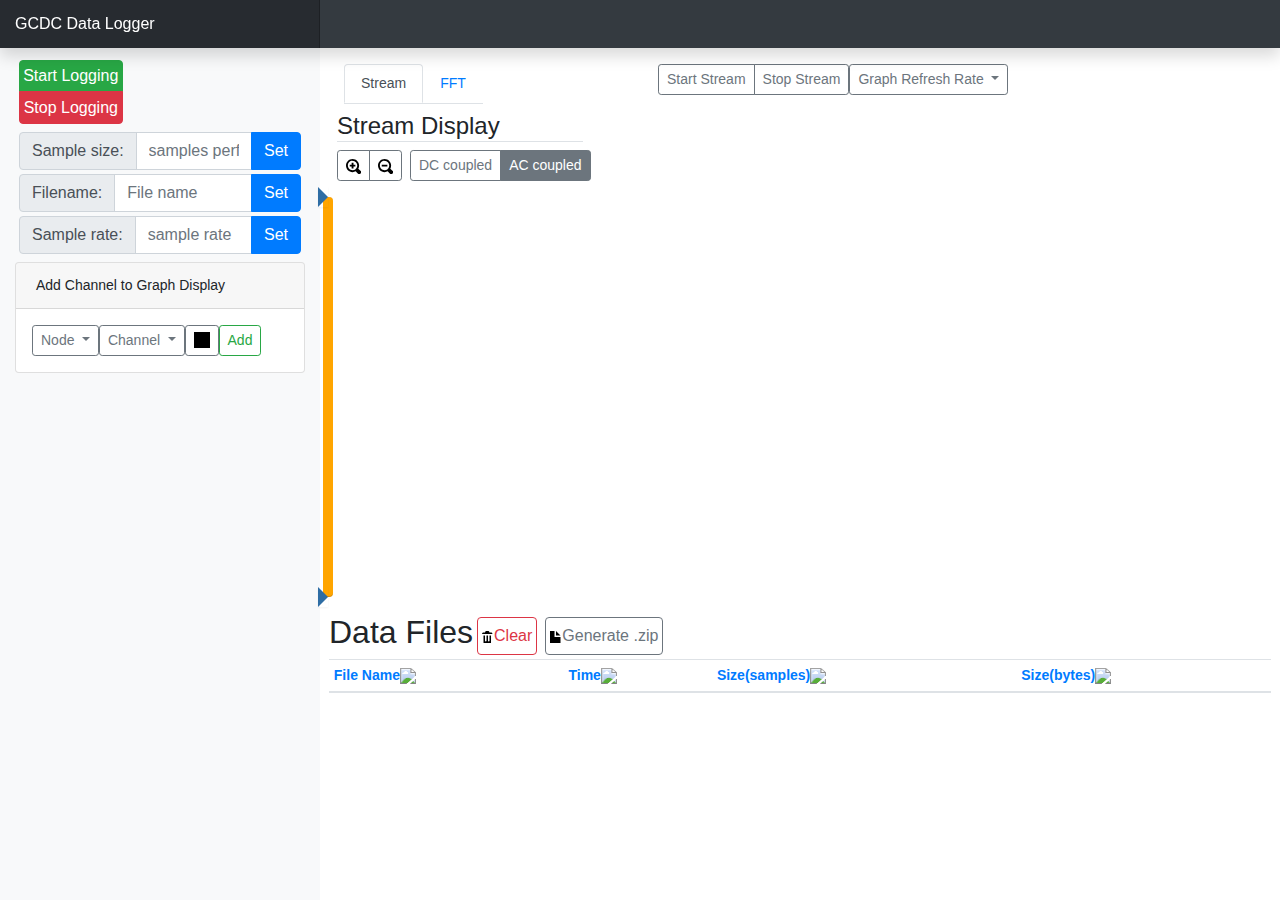
==== var/www/html/index.html @ ba016863 "startup" ====
<!DOCTYPE html>
<html lang="en">
  <head>
    <!-- Required meta tags -->
    <meta charset="utf-8">
    <meta name="viewport" content="width=device-width, initial-scale=1, shrink-to-fit=no">

    <link rel="stylesheet" href="lib/Bootstrap/css/bootstrap.min.css">
    <link rel="stylesheet" href="css/dashboard.css">
    <link rel="stylesheet" href="css/bootstrap-slider.min.css">
    <link rel="stylesheet" href="lib/colorpicker/css/bootstrap-colorpicker.min.css">
    <title>GCDC Data Logger</title>
  </head>
  <body>
    <nav class="navbar navbar-dark fixed-top bg-dark flex-md-nowrap p-0 shadow">
      <div class="navbar-brand col-sm-3 col-md-3 mr-0">GCDC Data Logger</div>
    </nav>

    <div class="container-fluid">
      <div class="row" id="sidebar">
        <nav class="col-md-3 col-sm-3 d-none d-md-block bg-light">
          <div class="sidebar-sticky mt-5">
            
            <ul class="nav flex-column">
              
              <li class="nav-item m-1">
                <div class="btn-group-vertical">
                  <button class="btn btn-success nav-button" type="button" id="startLogging">Start Logging</btn>
                  <button class="btn btn-danger nav-button" type="button" id="stopLogging">Stop Logging</btn>              
                </div>
                <div class="collapse mt-1" id="fileAlert"> 
                  <div class="alert alert-success show" role="alert">
                    Files are being recorded
                  </div>
                </div>
              </li>
              <li class="nav-item m-1">
                
                <div class="input-group mb-1">
                  <div class="input-group-prepend">
                    <span class="input-group-text">Sample size:</span>
                  </div>
                  <input type="text" class="form-control" placeholder="samples perfile" id="sampleSize">
                  <div class="input-group-append">
                    <button class="btn btn-primary" id="sampleSizeBtn">Set</button>
                  </div>
                </div>
                
                <div class="input-group mb-1">
                  <div class="input-group-prepend">
                    <span class="input-group-text">Filename:</span>
                  </div>
                  <input type="text" class="form-control" placeholder="File name" id="fileName">
                  <div class="input-group-append">
                    <button class="btn btn-primary" id="fileNameBtn">Set</button>
                  </div>
                </div>
                
                <div class="input-group mb-1">
                  <div class="input-group-prepend">
                    <span class="input-group-text">Sample rate:</span>
                  </div>
                  <input type="text" class="form-control" placeholder="sample rate" id="sampleRate">
                  <div class="input-group-append">
                    <button class="btn btn-primary" id="sampleRateBtn">Set</button>
                  </div>
                </div>
              </li>
              
            </ul>
            <div class="card">
              <div class="card-header">
                Add Channel to Graph Display
              </div>
              <div class="card-body p-3">
                <div class="btn-toolbar">
                  
                  <div class="dropdown" id="cardNodeDrop">
                    <button class="btn btn-sm btn-outline-secondary dropdown-toggle" type="button" data-toggle="dropdown" id="cardNodeDropBtn">
                      Node
                    </button>
                    <div class="dropdown-menu">
                      <a class="dropdown-item" href="#" >0</a>
                      <a class="dropdown-item" href="#" >1</a>                
                      <a class="dropdown-item" href="#" >2</a>
                      <a class="dropdown-item" href="#" >3</a>
                      <a class="dropdown-item" href="#" >4</a>
                      <a class="dropdown-item" href="#" >5</a>
                      <a class="dropdown-item" href="#" >6</a>
                      <a class="dropdown-item" href="#" >7</a>
                      <a class="dropdown-item" href="#" >8</a>
                      <a class="dropdown-item" href="#" >9</a>
                    </div>
                  </div>

                  <div class="dropdown" id="cardChannelDrop">
                    <button class="btn btn-sm btn-outline-secondary dropdown-toggle" type="button" data-toggle="dropdown" id="cardChannelDropBtn">
                      Channel
                    </button>
                    <div class="dropdown-menu">
                      <a class="dropdown-item" href="#">X</a>
                      <a class="dropdown-item" href="#">Y</a>
                      <a class="dropdown-item" href="#">Z</a>
                      <a class="dropdown-item" href="#">Mag</a>
                    </div>
                  </div>
                  <a class="btn btn-sm btn-outline-secondary colorpicker-component" href="#" id="channelColorPicker" data-color="#000000">
                    <span class="add-on"><i></i></span>
                  </a>
                  <button class="btn btn-sm btn-outline-success" id="addChannel">
                    Add
                  </button>
                </div>
              </div>
            </div>
            <ul class="nav flex-column" id="displayedChannelsList">
            
            </ul>
          </div>
        </nav>

        <main role="main" class="col-md-9 ml-sm-auto col-lg-9 px-4">
          <div class="row">
            <div class="col-sm-4">
              <div class="nav mt-3">
                <ul class="nav nav-tabs">
                  <li class="active"><a id="streamTab"class="nav-link active" data-toggle="tab" href="#stream">Stream</a></li>
                  <li><a id="fftTab" class="nav-link" data-toggle="tab" href="#fft">FFT</a></li>
                </ul>
              </div>
            </div>
            <div class="col-sm-8">
              <div class="btn-toolbar mb-2 mt-3">
                <div class="btn-group">
                  <button class="btn btn-sm btn-outline-secondary" id="startStream" onclick="startStream()">Start Stream</button>
                  <button class="btn btn-sm btn-outline-secondary" id="stopStream" onclick="stopStream()">Stop Stream</button>
                </div>
                <div class="dropdown">
                  <button class="btn btn-sm btn-outline-secondary dropdown-toggle" type="button" data-toggle="dropdown" id="graphRefreshBtn">
                    Graph Refresh Rate
                  </button>
                  <div class="dropdown-menu">
                    <a class="dropdown-item" href="#" onclick="setGraphRefresh(5);return false;">5hz (slow)</a>
                    <a class="dropdown-item" href="#" onclick="setGraphRefresh(10);return false;">10hz (good)</a>              
                    <a class="dropdown-item" href="#" onclick="setGraphRefresh(20);return false;">20hz (fast)</a>
                    <a class="dropdown-item" href="#" onclick="setGraphRefresh(40);return false;">40hz (very fast)</a>
                  </div>
                </div>
              </div>
            </div>
          </div>
          <div class="row mb-3">
            <div class="tab-content">
              <div id="stream" class="tab-pane fade in show active">
                <div class="row">
                  <div class="col-sm-12">
                    <h2 class="h4 m-2 border-bottom">Stream Display</h2>
                  </div>
                </div>
                <div class="row">
                  <div class="col-sm-12">
                    <div class="btn-toolbar ml-2">
                      <div class="btn-group"> <!-- zoom -->
                        <button class="btn btn-sm btn-outline-secondary" id="zoomIn"><img src="images/zoom-in.svg" width="15px" height="15px"></button>
                        <button class="btn btn-sm btn-outline-secondary" id="zoomOut"><img src="images/zoom-out.svg" width="15px" height="15px"></button>
                      </div>
                      <div class="btn-group btn-group-toggle ml-2" data-toggle="buttons"> <!-- data transforms -->
                        <label class="btn btn-sm btn-outline-secondary">
                          <input type="radio" name="transform" id="filter_none" autocomplete="off" checked>
                          DC coupled
                        </label>
                        <label class="btn btn-sm btn-outline-secondary active">
                          <input type="radio" name="transform" id="filter_iir" autocomplete="off">
                          AC coupled
                        </label>
                      </div>
                      
                    </div>
                  </div>
                </div>
                <div class="row mt-3">
                  <div class="col-sm-1 p-0 mr-0 text-right">
                    <input id="rangeSlider" data-slider-id="slider1" type="text" class="slider" data-slider-min="-300000" data-slider-max="300000" data-slider-step="10" 
                    data-slider-value="[-300000,300000]" data-slider-orientation="vertical" data-slider-handle="triangle" data-slider-tooltip="always"/>
                    
                  </div>
                  <div class="graph stream col-sm-11 p-0" id="streamGraph"></div>
                </div>
              </div>
              
              <div class="tab-pane fade in" id="fft">
                <div class="d-flex justify-content-between flex-wrap flex-md-nowrap align-items-center pt-3 pb-2 mb-3 border-bottom">
                  <h2 class="h4">FFT Display</h2>
                </div>
                <div class="graph fft" id="fftGraph"></div>
              </div>
            </div>
          </div>
          <div class="row">
            <h2>Data Files</h2>
            <div class="btn-toolbar">
              <button class="btn btn-outline-danger m-1 p-1" data-toggle="confirmation" data-popout="true" id="clearDataFiles"><img src="images/trash.svg" width="12px" height="12px">Clear</button>
              <button class="btn btn-outline-secondary m-1 p-1" id="generateZipBtn"><img src="images/file.svg" width="12px" height="12px">Generate .zip</button>
              <div class="collapse" id="generateZipCollapse">
                <div class="pt-2" id="waiting">
                  <div style="float:left;">Working...</div>
                </div>            
              </div>
              <div class="collapse" id="downloadZipCollapse">
                <a class="btn btn-outline-primary m-1 p-2" id="downloadZip"><img src="images/data-transfer-download.svg" width="12px" height="12px">Download</a>
              </div>    
            </div>
          </div>
          <div class="row">
            <div class="table-responsive">
          
              <table class="table table-striped table-sm" id="dataFiles">
                <thead>
                  <tr>
                    <th><a href="#"  id="byFileName">File Name<img src="/images/caret-bottom.svg" id="fileCaret" opacity="1"></a></th>
                    <th><a href="#"  id="byTime">Time<img src="/images/caret-bottom.svg" id="timeCaret" opacity="0"></a></th>
                    <th><a href="#"  id="bySamples">Size(samples)<img src="/images/caret-bottom.svg" id="sampleCaret" opacity="0"></a></th>
                    <th><a href="#"  id="byBytes">Size(bytes)<img src="/images/caret-bottom.svg" id="byteCaret" opacity="0"></a></th>
                  </tr>
                </thead>
              </table>
            </div>
          </div>
        </main>
      </div>
    </div>


    
    <script src="lib/d3/d3.v3.min.js"></script>
    <script src="lib/fft.js"></script> <!-- math -->
    <script src="lib/gcdc.js"></script>
    <script src="lib/streamGraph.js"></script>
    <script src="lib/fftGraph.js"></script>
    
    <script src="lib/jquery-3.3.1.slim.min.js"></script>
    <script src="lib/popper.min.js"></script>
    <script src="lib/Bootstrap/js/bootstrap.min.js"></script>    
    <script src="lib/bootstrap-confirmation.min.js"></script>
    <script src="lib/bootstrap-slider.min.js"></script>
    <script src="lib/colorpicker/js/bootstrap-colorpicker.min.js"></script>
    
    <script>
      
      /////////////////////////////////
      //Miscellaneous things for graphs    
      var throttleRate = 10;
      var isLogging = false;
      var isStreaming = false;
      var address = document.location.host; //index.html should be hosted on the pi
      var streamSocket = new WebSocket("ws://"+address+":7333")
      var controllerSocket = new WebSocket("ws://"+address+":7331")
    
      var graphTimer;
      var streamGraph = new StreamGraph(700,400,'#streamGraph')
      var isAC = true;
      var fftGraph = new FFTGraph(700,400,'#fftGraph')
      
      
      var nodeList = []
      nodeListSize = 10 //make this more important later
      for(i in d3.range(nodeListSize)){
        nodeList.push(new gcdcNode(i))
      }
      
      streamSocket.onopen = function(event){
        streamSocket.send('nodeid=all')
        startStream()
      }
      streamSocket.onmessage = function(event){
        if(document.getElementById("streamTab").classList.contains("active")){
          sensorDataList = JSON.parse(event.data)
          filter = isAC? iirFilter : dummyFilter; //both are located in gcdc.js
          for(i in sensorDataList){
            nodeList[i].appendData(sensorDataList[i],filter)
          }
          
          chWithColor = []
          for(i in displayedChannels){
            ch = displayedChannels[i]
            color = document.getElementById(ch.name+"_header").style.backgroundColor
            chWithColor.push([ch,color])
          }
          streamGraph.updateData(chWithColor)
        }
        else{
          sensorDataList = JSON.parse(event.data)
          for(i in sensorDataList){
            nodeList[i].appendData(sensorDataList[i])
          }
          chWithColor=[]
          for(i in displayedChannels){
            ch = displayedChannels[i]
            color = document.getElementById(ch.name+'_header').style.backgroundColor
            chWithColor.push([ch,color])
          }
          fftGraph.updateData(chWithColor)  
        }
      }
      
      function updateFiles(){
        controllerSocket.send("fileRequest")
      }
      var clicks = {//used for ascending/descending sorting
        name: 0,
        time: 0,
        sSize: 0,
        bSize: 0
      }
      var sortable = {
        "name":0,
        "time":1,
        "samples":2,
        "bytes":3
      }
      var currentSort=sortable.name; //used to sort data when a file update is received
      
      var table = d3.select('table')
      var tbody = table.append('tbody')
      var rows 
      var currentFiles = []
     
      controllerSocket.onmessage = function(event){
        var data = JSON.parse(event.data)
        for(name in data){
          //List of files with extra info
          if(name == "fileList"){
            var fileList = data[name]
            tbody.selectAll('tr').remove()
            rows = tbody.selectAll('tr')
              .data(fileList)
              .enter()
              .append('tr')
            var cells = rows.selectAll('td')
              .data(function(row){
                return row
              })
              .enter()
              .append('td')
              .text(function(d,i){
                if(i==0){return ""}
                else{return d}
              });
            cells.filter(function(d,i){return i == 0})
              .append("a")
              .attr("href",function(d){
                return "data/"+d
              })
              .attr("download","")
              .html(function(d){
                return d;
              })
              
            if(currentSort==sortable.name){
              sortByName()
            }
            else if(currentSort==sortable.time){
              sortByTime()
            }
            else if(currentSort==sortable.samples){
              sortBySamples()
            }
            else if(currentSort==sortable.bytes){
              sortByBytes()
            }
          }
          //Either recording or not 
          else if(name=="recordingStatus"){
            var fileAlert = document.getElementById("fileAlert")
            isLogging = data[name] //true or false
            var isCollapsed = fileAlert.classList.contains("collapse")
            if(isCollapsed == isLogging){
              fileAlert.classList.toggle("collapse")
            }
            document.getElementById("startLogging").disabled = isLogging
            document.getElementById("stopLogging").disabled = !isLogging
          }
          //zip archive created
          else if(name=="zipCreated"){
            zipCreated(data[name])
            //seperate function using jquery so that the .toggle()'s work correctly 
          }
        }      
      }
      
      
      function sortByName(){
        rows.sort(function(a,b){
          if(a[0] < b[0]){
            return clicks.name%2==0 ? -1:1
          }else if(a[0] > b[0]){
            return clicks.name%2==0 ? 1:-1
          }else{
            return 0
          }
        })                   
      }
      function sortByTime(){
        rows.sort(function(a,b){
          if(Date.parse(a[1])<Date.parse(b[1])){
            return clicks.time%2==0 ? -1:1
          }else if(Date.parse(a[1])>Date.parse(b[1])){
            return clicks.time%2==0 ? 1:-1
          }else{
            return 0;
          }
        })
      }
      function sortBySamples(){
        rows.sort(function(a,b){
          if(parseInt(a[2]) < parseInt(b[2])){
            return clicks.sSize%2==0 ? -1:1
          }else if(parseInt(a[2]) > parseInt(b[2])){
            return clicks.sSize%2==0 ? 1:-1
          }else{
            return 0
          }
        })
      }
      function sortByBytes(){
        rows.sort(function(a,b){
          if(parseInt(a[3]) < parseInt(b[3])){
            return clicks.bSize%2==0 ? -1:1
          }else if(parseInt(a[3]) > parseInt(b[3])){
            return clicks.bSize%2==0 ? 1:-1
          }else{
            return 0
          }
        })
      }
      
      function sortByNameClicked(){
        clicks.name++
        currentSort=sortable.name
        sortByName()
        updateCaret()
        return false
      }
      function sortByTimeClicked(){
        clicks.time++
        currentSort=sortable.time
        sortByTime()
        updateCaret()
        return false
      }
      function sortBySamplesClicked(){
        clicks.sSize++
        currentSort=sortable.samples
        sortBySamples()
        updateCaret()
        return false
      }
      function sortByBytesClicked(){
        clicks.bSize++
        currentSort=sortable.bytes
        sortByBytes()
        updateCaret()
        return false
      }
      
      function updateCaret(){
        d3.select("table").selectAll("img")
          .style("opacity","0")
        var id = ''
        var isUp = true
        if(currentSort==sortable.name){
          id = "#fileCaret"
          isUp = clicks.name%2==1
        }
        else if(currentSort==sortable.time){
         id = "#timeCaret" 
         isUp = clicks.time%2==1
        }
        else if(currentSort==sortable.samples){
          id = "#sampleCaret"
          isUp = clicks.sSize%2==1
        }
        else if(currentSort==sortable.bytes){
          id = "#byteCaret"
          isUp = clicks.bSize%2==1
        }
        d3.select(id).style("opacity","1")
          .attr("src",function(){
            if(isUp){
              return "/images/caret-top.svg"
            }else{
              return "/images/caret-bottom.svg"
            }
          })
      }
      //assigning functions to javascript the right way
      //?
      window.onload = function(){
        document.getElementById("byFileName").onclick= sortByNameClicked;  
        document.getElementById("byTime").onclick=sortByTimeClicked;
        document.getElementById("bySamples").onclick=sortBySamplesClicked;
        document.getElementById("byBytes").onclick=sortByBytesClicked;
      }
      controllerSocket.onopen = function(){
        controllerSocket.send("fileRequest")
      }
             
    </script>

    <!-- jQuery first, then Popper.js, then Bootstrap JS -->
    
    <!--Needs jquery-->
    <script>
/****************
      // Plugins
****************/
      
      $('[data-toggle=confirmation]').confirmation({
        rootSelector: '[data-toggle=confirmation]',
        // other options
      });
      $('#clearDataFiles').click(clearDataFiles)
      //" confirmation plugin must be initialized before attaching event listener"
      
      $('#rangeSlider').slider({
        reversed: true,
        precision: 0,
        tooltip: 'always',
        tooltip_position: 'left',
        formatter: function(value){
          return "Difference: "+(value[1]-value[0])
        }
      });
      $(function(){
        $('#channelColorPicker').colorpicker()
      })
      
/*************************      
      //"Delegated event handlers"   <--- aka responsible adult way to make buttons do things
      //can't have onclick and data-toggle so you assign the event listener to the parent
*************************/

      //////////////////////////////
      // event handlers for sidebar:
      $(document).on("click","#startLogging",startLogging)
      $(document).on("click","#stopLogging",stopLogging)
      $(document).on("click","#sampleSizeBtn",sampleSize)
      $(document).on("click","#fileNameBtn",fileName)
      $(document).on("click","#sampleRateBtn",sampleRate)
      $("#sampleSize").keyup( function(event){
        event.preventDefault()
        if(event.which == 13){
          sampleSize()
          $("#sampleSize").blur()
        }
      })
      $("#fileName").keyup(function(event){
        event.preventDefault()
        if(event.which == 13){
          fileName()
          $("#fileName").blur()
        }
      })
      $("#sampleRate").keyup(function(event){
        event.preventDefault()
        if(event.which == 13){
          sampleRate()
          $("#sampleRate").blur()
        }
      })

      //////////////////////////////////////
      // event handlers for stream (General)
      $(document).on("click","#startStream",startStream)
      $(document).on("click","#stopStream",stopStream)
      // the node and Graph refresh rate will be left as they are
      // too much hassle
      
      /////////////////////////////////////
      // event handlers for sidebar channel interface
      $(document).on("click","#addChannel",addChannelClicked)
      $('#cardNodeDrop').on('click','div a',function(){
        nodeSelect = Number($(this).text())
        $('#cardNodeDropBtn').text('Node: '+$(this).text())
      })
      $('#cardChannelDrop').on('click','div a',function(){
        channelSelect = $(this).text().toLowerCase()
        $('#cardChannelDropBtn').text('Channel: '+$(this).text())
      })
      $(document).on('click','.remove-channel-btn', removeChannel)
      
      /////////////////////////////////////
      // event handlers for stream display
      $("#rangeSlider").slider().on('change',changeSliderVal)
      $(document).on("click","#zoomIn", zoomIn)
      $(document).on("click","#zoomOut", zoomOut)
      $(document).on("change","input:radio[id^='filter_']",filterToggle)
      $(document).on("change","input:checkbox[id^='channel_']",channelToggle)
      
      /////////////////////////////////////
      // event handlers for file management
      $(document).on("click","#generateZipBtn",generateZip)
      $(document).on("click","#downloadZip",function(){
        $("#downloadZipCollapse").toggle("collapse")
        $("#generateZipBtn").prop("disable",false)
      })
      
/************************            
      //Function Definitions
      //If it isn't here look somewhere else
************************/
     
      ///////////////////////////////////
      // fucntion definitions for sidebar
      function startLogging(){
        if(!isLogging){
          isLogging = true;
          controllerSocket.send("recording=start")
        }
        $("#fileAlert").toggle("collapse")
        $("#startLogging").prop("disabled",isLogging)
        $("#stopLogging").prop("disabled", !isLogging)
      }
      
      function stopLogging(){
        if(isLogging){
          isLogging = false;
          controllerSocket.send("recording=stop")
          updateFiles()
        }
        $("#fileAlert").toggle("collapse")
        $("#startLogging").prop("disabled", isLogging)
        $("#stopLogging").prop("disabled",!isLogging)
      }
      
      function sampleSize(){
        val = $("#sampleSize").val()
        if(isNaN(val)){   // isNaN = is Not a Number
          console.log("Text field contains invalid input")
          //More robust error handling can be made later
        }else{
          controllerSocket.send("numSamples="+val)
        }
      }
      
      function fileName(){
        val = $("#fileName").val()
        controllerSocket.send("fileName="+val)
      }
      
      function sampleRate(){
        val = $("#sampleRate").val()
        if(isNaN(val)){
          console.log("Text field contains invalid input")
        }else{
          controllerSocket.send("sampleRate="+val)
        }
      }
      
      ////////////////////////////////////////////
      // function definitions for stream (general)
      function startStream(){
        if(!isStreaming){
          isStreaming = true;
          streamSocket.send("stream=true")
          graphTimer = setInterval(updateGraph, 1000/throttleRate)
          var tempNow = new Date();
          for(var name in streamGraph.Node){
                  group = streamGraph.Node[name]
                  group.data=group.data.map(function(){
                          return [tempNow,0]
                  })
                  group.path.data([group.data])
          }

        }
        $("#stopStream").prop("disabled", !isStreaming)
        $("#startStream").prop("disabled", isStreaming)
      }
      
      function stopStream(){
        if(isStreaming){
          isStreaming = false;
          streamSocket.send("stream=false")
          clearInterval(graphTimer)
        }
        $("#stopStream").prop("disabled", !isStreaming)
        $("#startStream").prop("disabled", isStreaming)                    
      }
      
      function updateGraph(){
        if(document.getElementById("streamTab").classList.contains("active")){
              streamGraph.updateGraph()
            }else{
              fftGraph.updateGraph()
            }
      }
      
      function changeNode(nodeNum){
        streamSocket.send("nodeid="+nodeNum)
        $("#nodeIdBtn").text("Node: "+nodeNum)
      }
      
      function setGraphRefresh(rate){
        throttleRate = rate
        if(isStreaming){
          clearInterval(graphTimer)
          graphTimer = setInterval(updateGraph, 1000/throttleRate)
        }
        $("#graphRefreshBtn").text("Graph Refresh: "+rate+"Hz")
      }
      
      ///////////////////////////////////////////
      // function definitions for Sidebar channel interface
      var displayedChannels = []
      var nodeSelect, channelSelect;
      function addChannelClicked(){
        if(typeof nodeSelect=='undefined' || typeof channelSelect=='undefined'){
          return; //fill it in ya big dummy
        }
        
        newId = 'n'+nodeSelect+'c'+channelSelect
        addChannel(newId)
      }
      
      function addChannel(newId){
        isDisplayed = false;      
        for(i in displayedChannels){
          ch  = displayedChannels[i]
          if(ch.name == newId){
            isDisplayed=true
          }
        }
        if( !(isDisplayed)){
          node = Number(newId.split('n')[1].split('c')[0])
          channel = newId.split('c')[1]
          console.log(node)
          console.log(channel)
          displayedChannels.push(nodeList[node][channel])
          d3.select('#displayedChannelsList').append('li')
            .attr('id',newId+'_card')
           
          d3.select('#'+newId+'_card')  
            .append('div')
            .attr('class','card m-1')
            .append('div')
            .attr('class','card-header colorpicker-component')
            .attr('id',newId+"_header")
            .attr('data-toggle','tooltip')
            .attr('data-placement','top')
            .attr('title','Click to raise on Graph')
            
            .style('background-color',$('#channelColorPicker').colorpicker('getValue'))
            
          d3.select('#'+newId+"_card .card")  
            .append('div')
            .attr('class','card-body p-1')
            .text('Node: '+node+',   Ch: '+channel+',   chID: '+newId)
            .append('button')
            .attr('type','button')
            .attr('class','btn btn-sm btn-outline-danger p-1 remove-channel-btn')
            .attr('id',newId+'_remove')
            .style('float','right')
            .text('Remove')
          
          
          $('#'+newId+'_header').colorpicker({
          	'color' : $('#channelColorPicker').colorpicker('getValue')
          }).on('changeColor', changeChannelColor)
          $(document).on('click','#'+newId+'_header',raiseChannel)
          $('#channelColorPicker').colorpicker('setValue', makeRandomColor())
        }
      }
      
      function makeRandomColor(){
        var c = '';
        while (c.length < 7) {
          c += (Math.random()).toString(16).substr(-6).substr(-1)
        }
        return '#'+c;
      }
      
      function removeChannel(event){
        id = event.target.id.split('_')[0]
        $('#'+id+'_card').remove()
        streamGraph.removePath('#'+id)
        fftGraph.removePath('#'+id)
        for(i in displayedChannels){
          if(displayedChannels[i].name == id){
            displayedChannels.splice(i,1)
          }
        }
      }
      function changeChannelColor(event){
      	console.log(event.color.toHex())
      	console.log(event.target.id)
      	$('#'+event.target.id).css('background-color',event.color.toHex())
      	raiseChannel(event)
      }
      function raiseChannel(event){
        id = event.target.id.split('_')[0]
        fftGraph.removePath('#'+id)
        streamGraph.removePath('#'+id)
        chWithColor = []
        for(i in displayedChannels){
          ch = displayedChannels[i]
          color = $('#'+ch.name+"_header").css('background-color')
          chWithColor.push([ch,color])
        }
        fftGraph.updateData(chWithColor)
        streamGraph.updateData(chWithColor)
      }
      
      //adds data
      function initChannels(){
        for(i in d3.range(10)){
          addChannel('n'+i+'cmag')
        }
      }
      
      
      ///////////////////////////////////////////
      // function definitions for file management
      function clearDataFiles(){
        controllerSocket.send("clearData")
        controllerSocket.send("fileRequest")
      }
      
      function generateZip(){
        controllerSocket.send("zipRequest")
        $("#generateZipBtn").prop("disabled", true)
        $("#generateZipCollapse").toggle("collapse")
        //When the "zipCreated" message is recieved then the download link is created
      }
      
      function zipCreated(name){
        $("#generateZipCollapse").toggle("collapse")
        $("#downloadZip").attr("href","data/archive/"+name)
          .attr("download","")
        $("#downloadZipCollapse").toggle("collapse")
         
      }
      
      
      //////////////////////////////////////////
      // function definitions for stream display
      function changeSliderVal(event){
        var a = event.value.newValue;
        var b = event.value.oldValue;

        var changed = !($.inArray(a[0], b) !== -1 && 
                        $.inArray(a[1], b) !== -1 && 
                        $.inArray(b[0], a) !== -1 && 
                        $.inArray(b[1], a) !== -1 && 
                        a.length === b.length);

        if(changed){
          streamGraph.setGuides(a[0],a[1])
        }
      }
      
      function zoomIn(){
        bounds = $("#rangeSlider").slider('getValue')
        streamGraph.updateBounds(bounds[0],bounds[1])
        $("#rangeSlider").slider('setAttribute', 'max', bounds[1])
        $("#rangeSlider").slider('setAttribute', 'min', bounds[0])
        $("#rangeSlider").slider('setAttribute', 'step', Math.round((bounds[1]-bounds[0])/60000)+1)//+1 so value is always greater than 0
        $("#rangeSlider").slider('setAttribute', 'value', bounds)
        $("#rangeSlider").slider('refresh')
      }
      
      function zoomOut(){
        oldBounds = $("#rangeSlider").slider('getValue')
        dif = streamGraph.max-streamGraph.min
        avg = (oldBounds[0]+oldBounds[1])/2
        bounds = [avg-dif,avg+dif] //Doubles the virtual area shown
        streamGraph.updateBounds(bounds[0],bounds[1])
        $("#rangeSlider").slider('setAttribute', 'max', bounds[1])
        $("#rangeSlider").slider('setAttribute', 'min', bounds[0])
        $("#rangeSlider").slider('setAttribute', 'step', Math.round((bounds[1]-bounds[0])/60000)+1)//+1 so value is always greater than 0
        $("#rangeSlider").slider('setAttribute', 'value',oldBounds)
        $("#rangeSlider").slider('refresh')
         
      }
      
      function filterToggle(event){
        isAC = false;
        if(event.target.id == "filter_iir"){
          isAC = true;
        }
      }
      
      function channelToggle(event){
        streamGraph.Node.x.vis= $("#channel_x").prop('checked')  
        streamGraph.Node.y.vis= $("#channel_y").prop('checked')
        streamGraph.Node.z.vis= $("#channel_z").prop('checked')  
        streamGraph.Node.mag.vis= $("#channel_mag").prop('checked')
        streamGraph.updateGraph()
      }
      
      
      
      
      $(document).ready(function(){
        initChannels()
      })
    </script>
  </body>
</html>
---- var/www/html/css/dashboard.css ----
body {
  font-size: .875rem;
}

.feather {
  width: 16px;
  height: 16px;
  vertical-align: text-bottom;
}

/*
 * Sidebar
 */

@media only screen and (max-width: 768px) {
  .responsive #top #main .sidebar {display:block !important; clear: both; }
}

@media screen and (max-width: 768px) {
  .row-offcanvas {
    position: relative;
    -webkit-transition: all 0.25s ease-out;
    -moz-transition: all 0.25s ease-out;
    transition: all 0.25s ease-out;
  }

  .row-offcanvas-left
  .sidebar-offcanvas {
    left: -33%;
  }

  .row-offcanvas-left.active {
    left: 33%;
  }

  .sidebar-offcanvas {
    position: absolute;
    top: 0;
    width: 33%;
    margin-left: 10px;
  }
}



.sidebar {
  position: fixed;
  top: 0;
  bottom: 0;
  left: 0;
  z-index: 100; /* Behind the navbar */
  padding: 48px 0 0; /* Height of navbar */
  box-shadow: inset -1px 0 0 rgba(0, 0, 0, .1);
}

.sidebar-sticky {
  position: relative;
  top: 0;
  height: calc(100vh - 48px);
  padding-top: .5rem;
  overflow-x: scroll;
  overflow-y: auto; /* Scrollable contents if viewport is shorter than content. */
}

@supports ((position: -webkit-sticky) or (position: sticky)) {
  .sidebar-sticky {
    position: -webkit-sticky;
    position: sticky;
  }
}

.sidebar .nav-link {
  font-weight: 500;
  color: #333;
}

.sidebar .nav-link .feather {
  margin-right: 4px;
  color: #999;
}

.sidebar .nav-link.active {
  color: #007bff;
}

.sidebar .nav-link:hover .feather,
.sidebar .nav-link.active .feather {
  color: inherit;
}

.sidebar-heading {
  font-size: .75rem;
  text-transform: uppercase;
}


.nav-button{
  padding: .2rem;
}
.nav-button-group{
  margin: .5rem;
}


/*
 * Content
 */

[role="main"] {
  padding-top: 48px; /* Space for fixed navbar */

  
}


th a:visited, th a:link{
  text-decoration: none;
  color: DarkSlatGray;  
}
th a:hover, th a:active{
  text-decoration: none;
  color: DarkCyan;
}


/*
 * Navbar
 */

.navbar-brand {
  padding-top: .75rem;
  padding-bottom: .75rem;
  font-size: 1rem;
  font-color: white;
  background-color: rgba(0, 0, 0, .25);
  box-shadow: inset -1px 0 0 rgba(0, 0, 0, .25);
}

.navbar .form-control {
  padding: .75rem 1rem;
  border-width: 0;
  border-radius: 0;
}

.form-control-dark {
  color: #fff;
  background-color: rgba(255, 255, 255, .1);
  border-color: rgba(255, 255, 255, .1);
}

.form-control-dark:focus {
  border-color: transparent;
  box-shadow: 0 0 0 3px rgba(255, 255, 255, .25);
}

/*
 * Utilities
 */

.border-top { border-top: 1px solid #e5e5e5; }
.border-bottom { border-bottom: 1px solid #e5e5e5; }

.dropdown-submenu {
    position: relative;
}

.dropdown-submenu .dropdown-menu {
    top: 0;
    left: 100%;
    margin-top: -1px;
}
/*
 * Graph
 */
.graph .axis {
  stroke-width: 1;
}
.graph .axis .tick line {
  stroke: black;
}
.graph .axis .tick text {
  fill: black;
  font-size: 0.7em;
}

.graph .axis .domain {
  fill: none;
  stroke: black;
}
.graph .group {
  fill: none;
  stroke: black;
  stroke-width: 1.5;
}

.stream line.horizontalGuide{
  stroke: orange;
  stroke-dasharray: 10;
}

.fft path{
  fill: none;
  stroke: red;
}

/*
 * Slider
 */
.slider{
  height:400px !important;
}
#slider1 .slider-selection{
  background: orange;
}
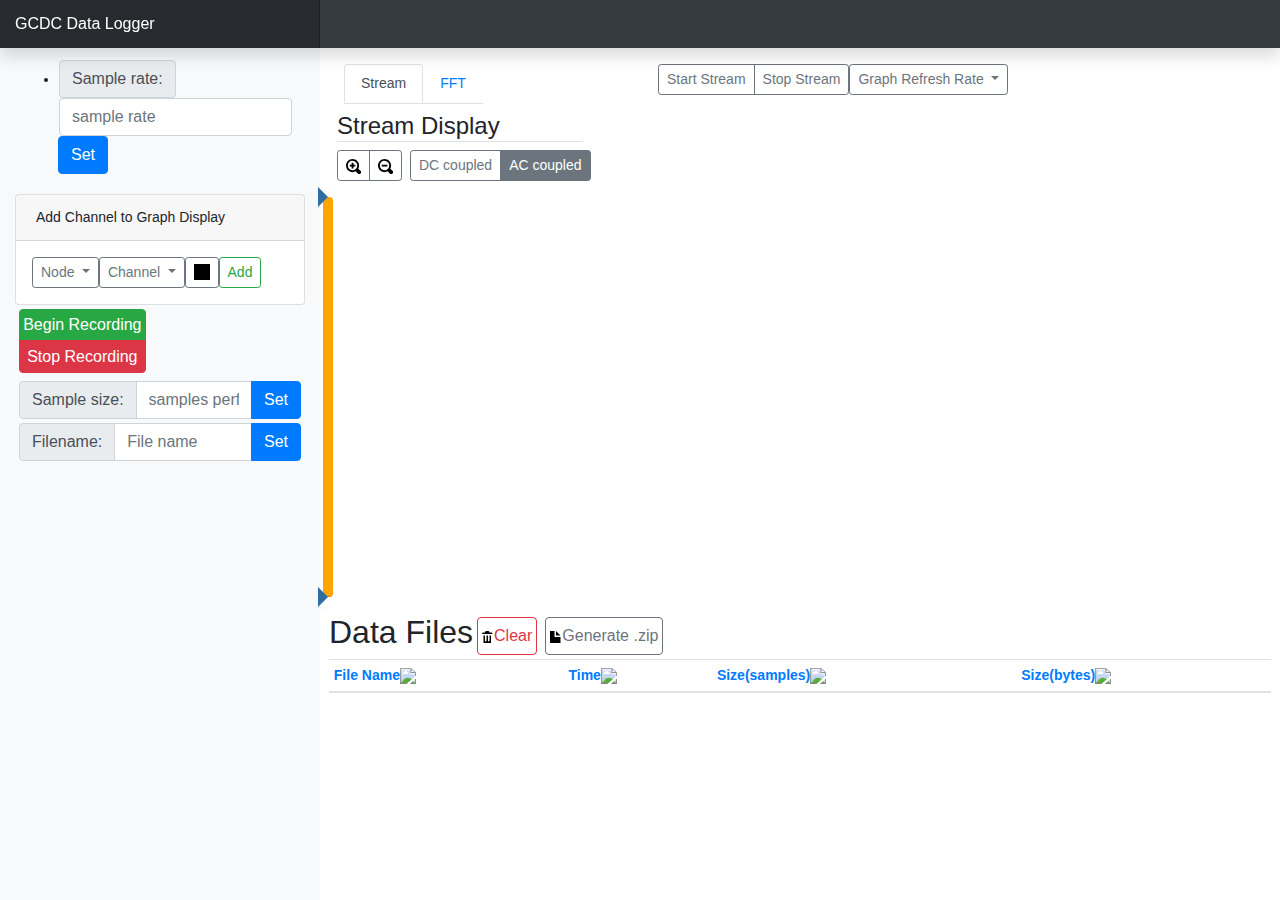
==== commit a69c17c5: "interface change" ====
--- a/var/www/html/index.html
+++ b/var/www/html/index.html
@@ -21,42 +21,11 @@
         <nav class="col-md-3 col-sm-3 d-none d-md-block bg-light">
           <div class="sidebar-sticky mt-5">
             
-            <ul class="nav flex-column">
-              
-              <li class="nav-item m-1">
-                <div class="btn-group-vertical">
-                  <button class="btn btn-success nav-button" type="button" id="startLogging">Start Logging</btn>
-                  <button class="btn btn-danger nav-button" type="button" id="stopLogging">Stop Logging</btn>              
-                </div>
-                <div class="collapse mt-1" id="fileAlert"> 
-                  <div class="alert alert-success show" role="alert">
-                    Files are being recorded
-                  </div>
-                </div>
-              </li>
-              <li class="nav-item m-1">
-                
-                <div class="input-group mb-1">
-                  <div class="input-group-prepend">
-                    <span class="input-group-text">Sample size:</span>
-                  </div>
-                  <input type="text" class="form-control" placeholder="samples perfile" id="sampleSize">
-                  <div class="input-group-append">
-                    <button class="btn btn-primary" id="sampleSizeBtn">Set</button>
-                  </div>
-                </div>
-                
-                <div class="input-group mb-1">
-                  <div class="input-group-prepend">
-                    <span class="input-group-text">Filename:</span>
-                  </div>
-                  <input type="text" class="form-control" placeholder="File name" id="fileName">
-                  <div class="input-group-append">
-                    <button class="btn btn-primary" id="fileNameBtn">Set</button>
-                  </div>
-                </div>
-                
-                <div class="input-group mb-1">
+            
+
+            <ul clas="nav flex-column">
+              <div class="input-group mb-1">
+                <li class="nav-item m-1">
                   <div class="input-group-prepend">
                     <span class="input-group-text">Sample rate:</span>
                   </div>
@@ -66,8 +35,8 @@
                   </div>
                 </div>
               </li>
-              
             </ul>
+            
             <div class="card">
               <div class="card-header">
                 Add Channel to Graph Display
@@ -115,6 +84,41 @@
             </div>
             <ul class="nav flex-column" id="displayedChannelsList">
             
+            </ul>
+            <ul class="nav flex-column">
+              
+              <li class="nav-item m-1">
+                <div class="btn-group-vertical">
+                  <button class="btn btn-success nav-button" type="button" id="startLogging">Begin Recording</btn>
+                  <button class="btn btn-danger nav-button" type="button" id="stopLogging">Stop Recording</btn>              
+                </div>
+                <div class="collapse mt-1" id="fileAlert"> 
+                  <div class="alert alert-success show" role="alert">
+                    Files are being recorded
+                  </div>
+                </div>
+              </li>
+              <li class="nav-item m-1">
+                <div class="input-group mb-1">
+                  <div class="input-group-prepend">
+                    <span class="input-group-text">Sample size:</span>
+                  </div>
+                  <input type="text" class="form-control" placeholder="samples perfile" id="sampleSize">
+                  <div class="input-group-append">
+                    <button class="btn btn-primary" id="sampleSizeBtn">Set</button>
+                  </div>
+                </div>
+                
+                <div class="input-group mb-1">
+                  <div class="input-group-prepend">
+                    <span class="input-group-text">Filename:</span>
+                  </div>
+                  <input type="text" class="form-control" placeholder="File name" id="fileName">
+                  <div class="input-group-append">
+                    <button class="btn btn-primary" id="fileNameBtn">Set</button>
+                  </div>
+                </div>
+              </li>
             </ul>
           </div>
         </nav>
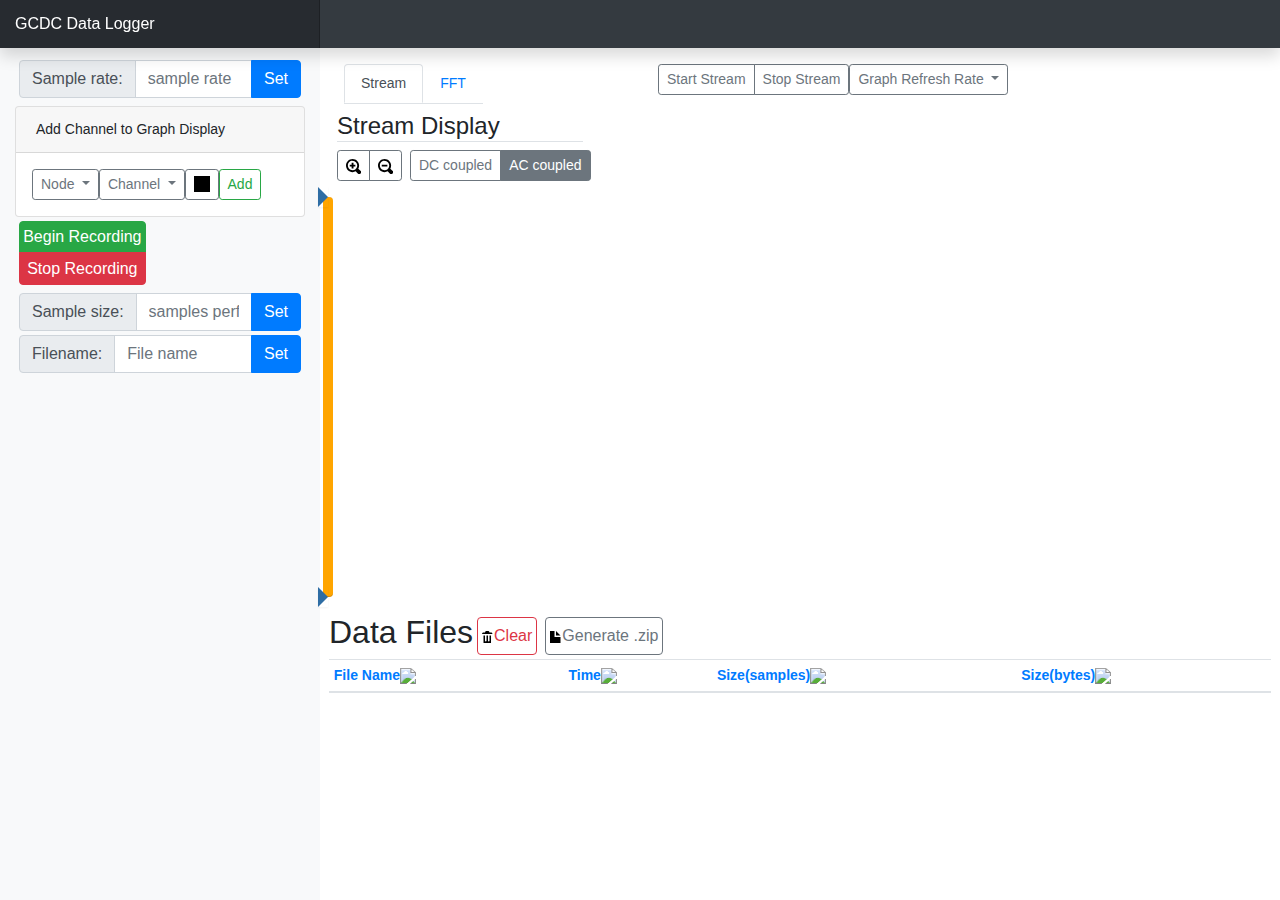
==== commit 5a74aaf4: "adjusted interface" ====
--- a/var/www/html/index.html
+++ b/var/www/html/index.html
@@ -13,7 +13,7 @@
   </head>
   <body>
     <nav class="navbar navbar-dark fixed-top bg-dark flex-md-nowrap p-0 shadow">
-      <div class="navbar-brand col-sm-3 col-md-3 mr-0">GCDC Data Logger</div>
+    <div class="navbar-brand col-sm-3 col-md-3 mr-0">GCDC Data Logger</div>
     </nav>
 
     <div class="container-fluid">
@@ -23,9 +23,9 @@
             
             
 
-            <ul clas="nav flex-column">
-              <div class="input-group mb-1">
-                <li class="nav-item m-1">
+            <ul class="nav flex-column">
+              <li class="nav-item m-1">
+              	<div class="input-group mb-1">
                   <div class="input-group-prepend">
                     <span class="input-group-text">Sample rate:</span>
                   </div>
@@ -33,7 +33,7 @@
                   <div class="input-group-append">
                     <button class="btn btn-primary" id="sampleRateBtn">Set</button>
                   </div>
-                </div>
+              	</div>
               </li>
             </ul>
             
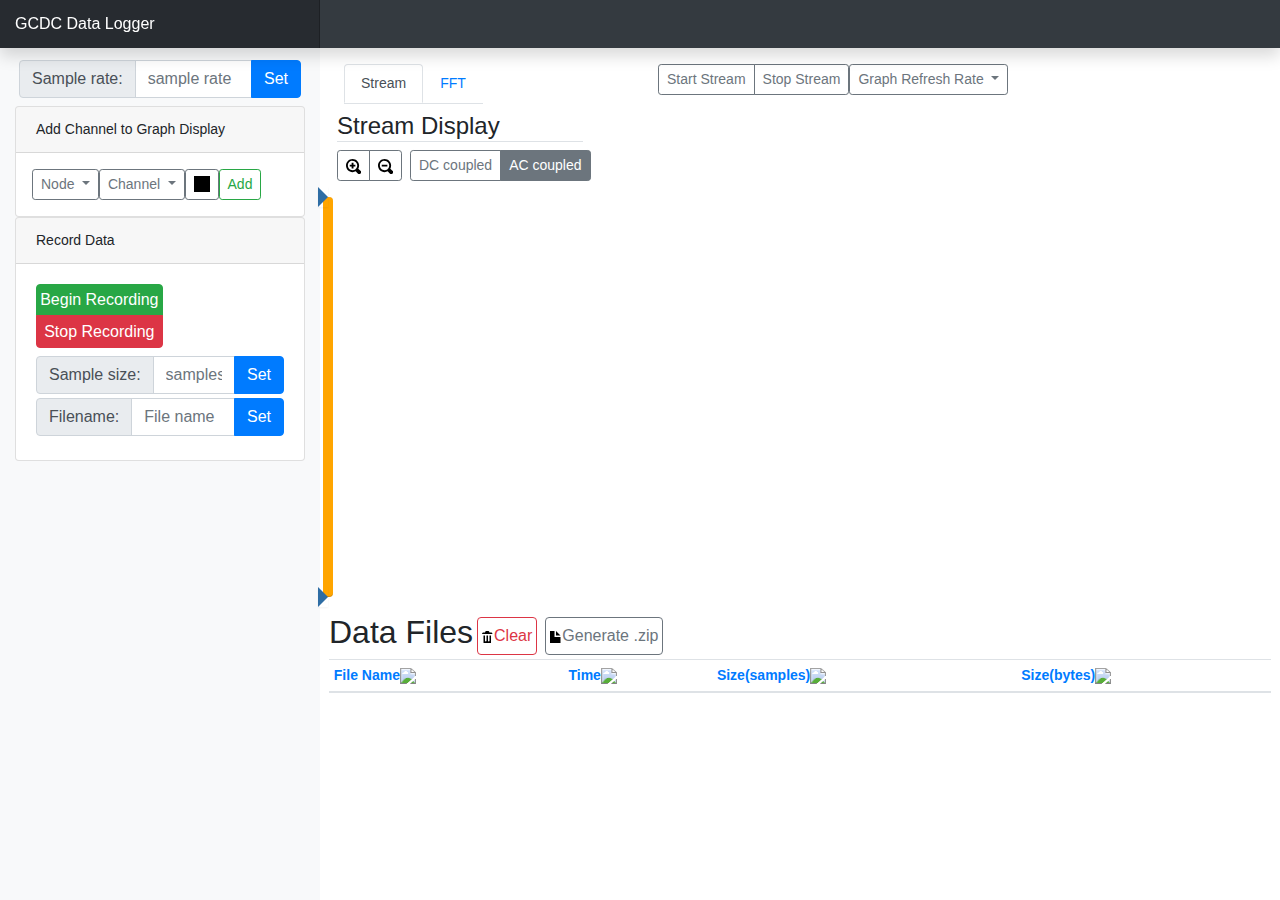
==== commit 09f55830: "put recording stuff in card" ====
--- a/var/www/html/index.html
+++ b/var/www/html/index.html
@@ -85,41 +85,47 @@
             <ul class="nav flex-column" id="displayedChannelsList">
             
             </ul>
-            <ul class="nav flex-column">
-              
-              <li class="nav-item m-1">
-                <div class="btn-group-vertical">
-                  <button class="btn btn-success nav-button" type="button" id="startLogging">Begin Recording</btn>
-                  <button class="btn btn-danger nav-button" type="button" id="stopLogging">Stop Recording</btn>              
-                </div>
-                <div class="collapse mt-1" id="fileAlert"> 
-                  <div class="alert alert-success show" role="alert">
-                    Files are being recorded
-                  </div>
-                </div>
-              </li>
-              <li class="nav-item m-1">
-                <div class="input-group mb-1">
-                  <div class="input-group-prepend">
-                    <span class="input-group-text">Sample size:</span>
-                  </div>
-                  <input type="text" class="form-control" placeholder="samples perfile" id="sampleSize">
-                  <div class="input-group-append">
-                    <button class="btn btn-primary" id="sampleSizeBtn">Set</button>
-                  </div>
-                </div>
-                
-                <div class="input-group mb-1">
-                  <div class="input-group-prepend">
-                    <span class="input-group-text">Filename:</span>
-                  </div>
-                  <input type="text" class="form-control" placeholder="File name" id="fileName">
-                  <div class="input-group-append">
-                    <button class="btn btn-primary" id="fileNameBtn">Set</button>
-                  </div>
-                </div>
-              </li>
-            </ul>
+            <div class="card">
+              <div class="card-header">
+              	Record Data
+              </div>
+              <div class="card-body p-3">
+                <ul class="nav flex-column">
+                  <li class="nav-item m-1">
+                    <div class="btn-group-vertical">
+                      <button class="btn btn-success nav-button" type="button" id="startLogging">Begin Recording</btn>
+                      <button class="btn btn-danger nav-button" type="button" id="stopLogging">Stop Recording</btn>              
+                    </div>
+                    <div class="collapse mt-1" id="fileAlert"> 
+                      <div class="alert alert-success show" role="alert">
+                        Files are being recorded
+                      </div>
+                    </div>
+                  </li>
+                  <li class="nav-item m-1">
+                    <div class="input-group mb-1">
+                      <div class="input-group-prepend">
+                        <span class="input-group-text">Sample size:</span>
+                      </div>
+                      <input type="text" class="form-control" placeholder="samples perfile" id="sampleSize">
+                      <div class="input-group-append">
+                        <button class="btn btn-primary" id="sampleSizeBtn">Set</button>
+                      </div>
+                    </div>
+                    
+                    <div class="input-group mb-1">
+                      <div class="input-group-prepend">
+                        <span class="input-group-text">Filename:</span>
+                      </div>
+                      <input type="text" class="form-control" placeholder="File name" id="fileName">
+                      <div class="input-group-append">
+                        <button class="btn btn-primary" id="fileNameBtn">Set</button>
+                      </div>
+                    </div>
+                  </li>
+                </ul>
+              </div>
+            </div>
           </div>
         </nav>
 
@@ -184,8 +190,9 @@
                 </div>
                 <div class="row mt-3">
                   <div class="col-sm-1 p-0 mr-0 text-right">
-                    <input id="rangeSlider" data-slider-id="slider1" type="text" class="slider" data-slider-min="-300000" data-slider-max="300000" data-slider-step="10" 
-                    data-slider-value="[-300000,300000]" data-slider-orientation="vertical" data-slider-handle="triangle" data-slider-tooltip="always"/>
+                    <input id="rangeSlider" data-slider-id="slider1" type="text" class="slider"
+                    data-slider-min="-5000" data-slider-max="5000" data-slider-step="10" 
+                    data-slider-value="[-5000,5000]" data-slider-orientation="vertical" data-slider-handle="triangle" data-slider-tooltip="always"/>
                     
                   </div>
                   <div class="graph stream col-sm-11 p-0" id="streamGraph"></div>
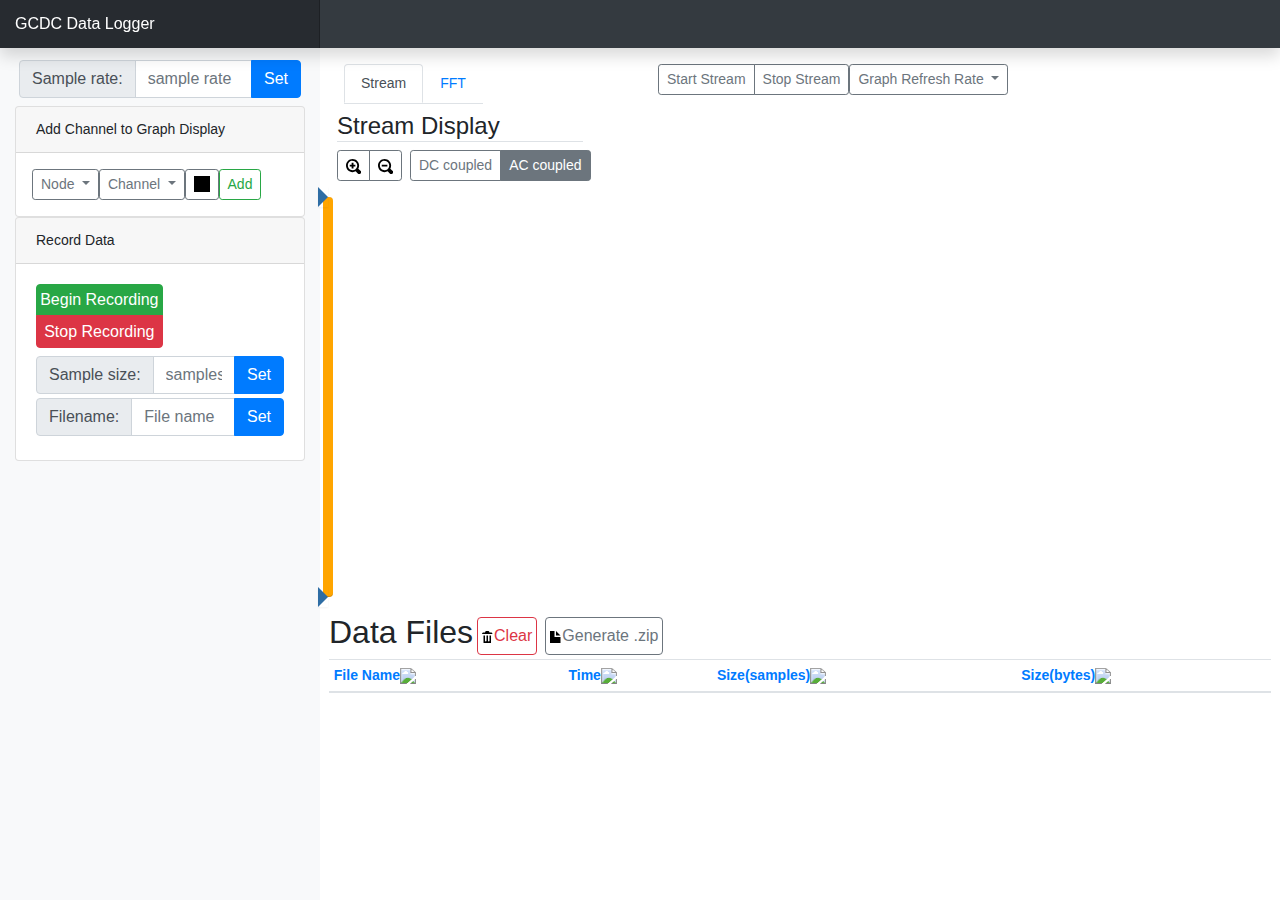
==== commit 92227351: "Manifest for webapp" ====
--- a/var/www/html/index.html
+++ b/var/www/html/index.html
@@ -9,6 +9,7 @@
     <link rel="stylesheet" href="css/dashboard.css">
     <link rel="stylesheet" href="css/bootstrap-slider.min.css">
     <link rel="stylesheet" href="lib/colorpicker/css/bootstrap-colorpicker.min.css">
+    <link rel="manifest" href="manifest.json">
     <title>GCDC Data Logger</title>
   </head>
   <body>
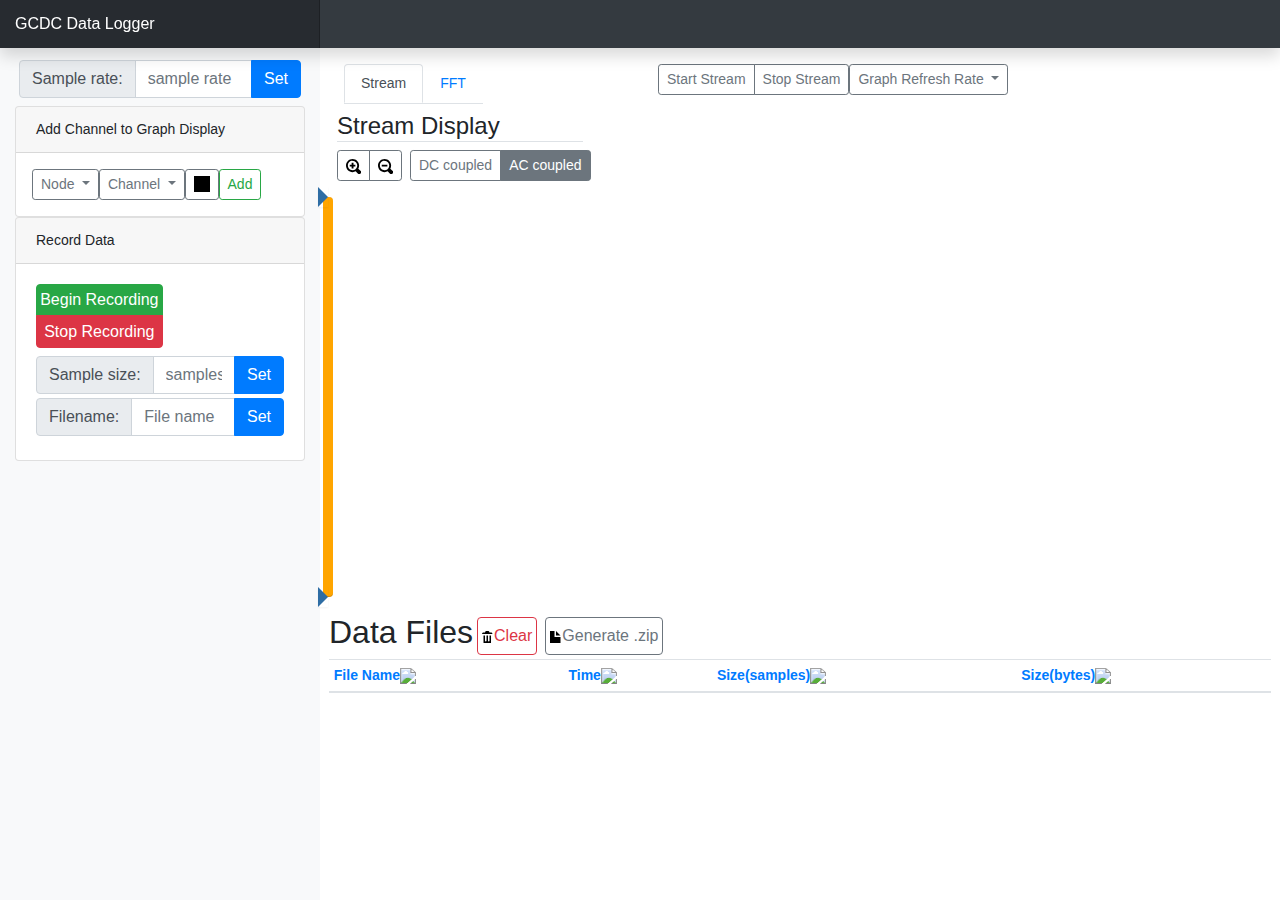
==== commit 762ee934: "Fixed index.html to allow for the new Json messages" ====
--- a/var/www/html/index.html
+++ b/var/www/html/index.html
@@ -286,7 +286,9 @@
       }
       streamSocket.onmessage = function(event){
         if(document.getElementById("streamTab").classList.contains("active")){
-          sensorDataList = JSON.parse(event.data)
+	var frame = JSON.parse(event.data)
+	sensorDataList = frame.data
+//          sensorDataList = JSON.parse(event.data)
           filter = isAC? iirFilter : dummyFilter; //both are located in gcdc.js
           for(i in sensorDataList){
             nodeList[i].appendData(sensorDataList[i],filter)
@@ -580,13 +582,6 @@
           $("#sampleRate").blur()
         }
       })
-
-      //////////////////////////////////////
-      // event handlers for stream (General)
-      $(document).on("click","#startStream",startStream)
-      $(document).on("click","#stopStream",stopStream)
-      // the node and Graph refresh rate will be left as they are
-      // too much hassle
       
       /////////////////////////////////////
       // event handlers for sidebar channel interface
@@ -601,13 +596,18 @@
       })
       $(document).on('click','.remove-channel-btn', removeChannel)
       
+      //////////////////////////////////////
+      // event handlers for stream (General)
+      $(document).on("click","#startStream",startStream)
+      $(document).on("click","#stopStream",stopStream)
+      
+      
       /////////////////////////////////////
       // event handlers for stream display
       $("#rangeSlider").slider().on('change',changeSliderVal)
       $(document).on("click","#zoomIn", zoomIn)
       $(document).on("click","#zoomOut", zoomOut)
       $(document).on("change","input:radio[id^='filter_']",filterToggle)
-      $(document).on("change","input:checkbox[id^='channel_']",channelToggle)
       
       /////////////////////////////////////
       // event handlers for file management
@@ -902,20 +902,9 @@
         }
       }
       
-      function channelToggle(event){
-        streamGraph.Node.x.vis= $("#channel_x").prop('checked')  
-        streamGraph.Node.y.vis= $("#channel_y").prop('checked')
-        streamGraph.Node.z.vis= $("#channel_z").prop('checked')  
-        streamGraph.Node.mag.vis= $("#channel_mag").prop('checked')
-        streamGraph.updateGraph()
-      }
-      
-      
-      
-      
       $(document).ready(function(){
         initChannels()
       })
     </script>
   </body>
-</html>+</html>
